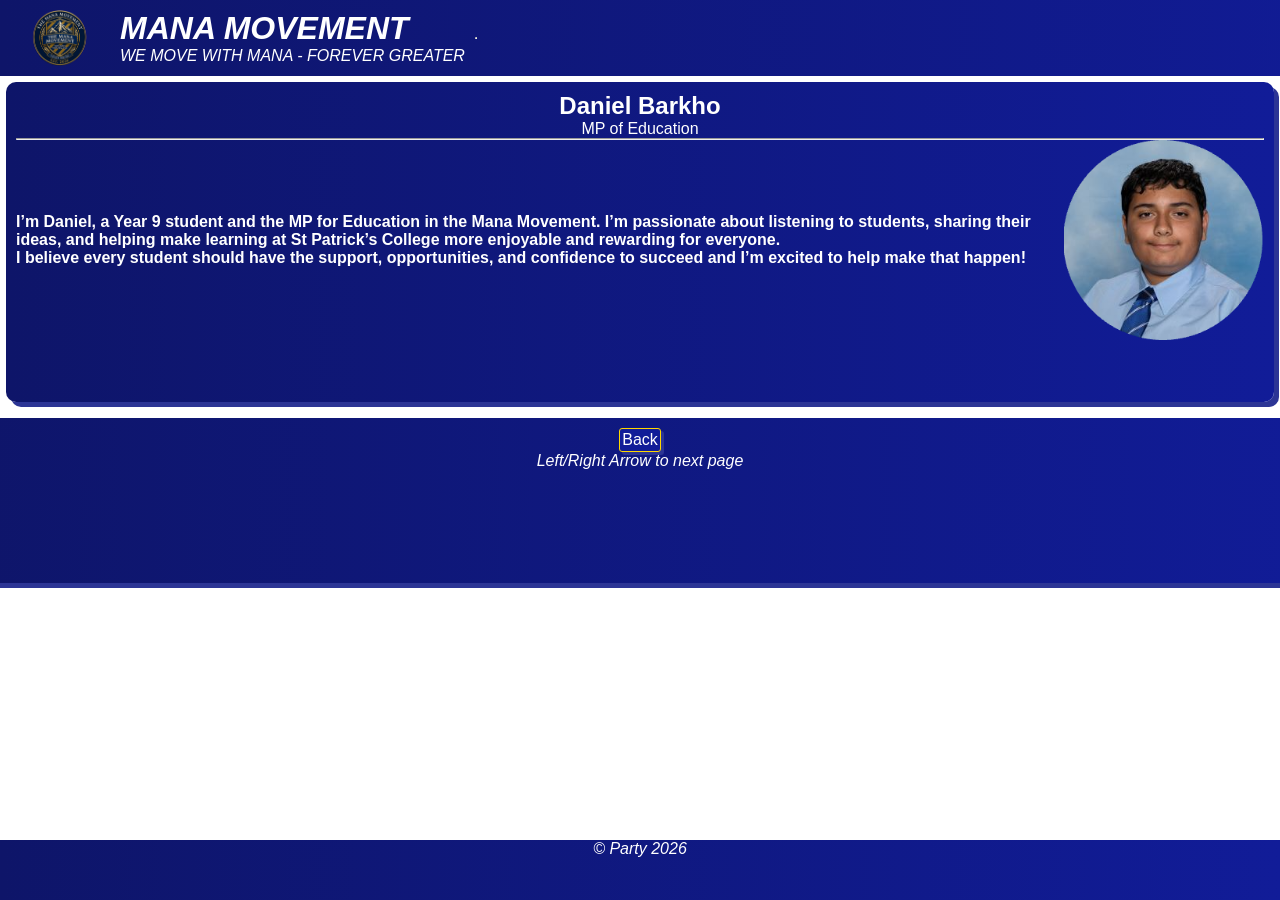
==== spc-website/daniel.html @ 61560403 "Add files via upload" ====
<!DOCTYPE html>
<html lang="en">
    <head>
        <meta charset="UTF-8">
        <meta name="viewport" content="width=device-width, initial-scale=1.0">
        <title>Mana Movement Members</title>
        <link rel="stylesheet" href="global.css">
        <script src="main.js" defer></script>
        <script src="page-sys.js" defer></script>
        <script>
        document.addEventListener('DOMContentLoaded', async (event) => {
            const nav = document.querySelector('.nav');
            const section = document.getElementById('section-c2');

            section.classList.remove('pre-animation');
            section.classList.add('fade-in');
            await wait(250);
            nav.classList.remove('pre-animation');
            nav.classList.add('fade-in');
        });
    </script>
    </head>
    <body>
        <header>
        <img src="logo.webp" width="100px"><hgroup>
            <h1><i>MANA MOVEMENT</i></h1>
            <p><i>WE MOVE WITH MANA - FOREVER GREATER</i></p>
        </hgroup>
        <hr>
        </header>
        <main>
            <section id="section-c2" class="pre-animation"> 
                <hgroup>
                <h2>Daniel Barkho</h2>
                <p>MP of Education</p>
                </hgroup>
                <hr>
                <article class="content-c1">
                <ul>
                    <li><b>I’m Daniel, a Year 9 student and the MP for Education in the Mana Movement. I’m passionate about listening to students, sharing their ideas, and helping make learning at St Patrick’s College more enjoyable and rewarding for everyone.</b></li>

                    <li><b>I believe every student should have the support, opportunities, and confidence to succeed and I’m excited to help make that happen!</b></li>
                </ul><img src="daniel.png" height="200px">
                </article>
            </section>
        </main>
        <nav class="nav pre-animation">
            <button onclick="window.location.href='index.html'">Back</button>
            <cite>Left/Right Arrow to next page</cite>
        </nav>
        <footer>
            <p><i>&copy; Party 2026</i></p>
        </footer>
    </body>
</html>
---- spc-website/global.css ----
* {
margin: 0;
padding: 0;
font-family: Arial, Helvetica, sans-serif;
}

:root { /* all of the variables used */
--primary-colour: rgb(17, 28, 152);
--secondary-colour: gold;
--trietary-colour: white;
--primary-shadow: rgb(44, 53, 149);
--primary-gradient: linear-gradient(270deg, var(--primary-colour) 0%, #0E1569 100%);;

}

button {
cursor: pointer;
}

button:disabled {
cursor: not-allowed;
}

.closeBtn {
background-color: red;
color: black;
}

body {
overflow-x: hidden;
margin: 0;
min-height: 100vh;
display: flex;
flex-direction: column;
background-image: url('https://lh3.googleusercontent.com/gps-cs-s/AHRPTWnXrvTigIt1uarFYO8mXpWEGDyxL52W-dBLXpBCwgQKAGgFk9Rssy869QeIQNdInloa92rKuhXYa1Me318KFTnuTNuSXHVe_KlR6_IWMV5aCSxTInuwOCVSRJRzJOrCcPwnM6NX-WElIUU=s1360-w1360-h1020-rw');
background-position: center;
background-size: cover;
}

button {
all: unset;
cursor: pointer;
color: var(--trietary-colour);
background-color: var(--primary-colour);
box-shadow: var(--primary-shadow) 3px 3px 0;
border: 1px solid var(--secondary-colour);
padding: 2px;
border-radius: 3px;
}

main {
display: flex;
flex-direction: row;
align-items: center;
gap: 20px;
}

section {
background: var(--primary-gradient);
margin: 6px;
color: var(--trietary-colour);
padding: 10px;
flex: 1;
/*min-*/height: 300px;
border-radius: 10px;
box-shadow: var(--primary-shadow) 5px 5px 0;
/*min-*/width:500px;
}

img {
    display: flex;
    align-self: center;
    justify-self: center;
}

.content-c1 {
    display: flex;
    align-items: center;
    gap: 30px;
}

.content-c1 ul {
    flex: 1;
}

#section-c1 hgroup {
    display: flex;
    flex-direction: column;
    align-items: center;
    width: 100%;
}

#section-c2 hgroup {
    display: flex;
    flex-direction: column;
    align-items: center;
    width: 100%;
}

header {
position: -webkit-sticky;
position: sticky;
top: 0;
background-color: var(--primary-colour);
background: var(--primary-gradient);
width: 1407px;
color: var(--trietary-colour);
display: flex;
align-items: center;
gap: 10px;
padding: 10px;
z-index: 1000;
}

#sectionForm {
    display: flex;
    flex-direction: column;
    flex-wrap: wrap;
    justify-content: center;
    align-items: center;
}

form {
    justify-content: center;
    align-items: center;
}

footer {
display: revert;
position: fixed;
left: 0;
right: 0;
bottom: 0;
width: 100%;
min-height: 60px;
background: var(--primary-gradient);
color: var(--trietary-colour);
text-align: center;
}

.submit-container {
    display: flex;
    justify-content: center;
}

.emphasis {
    color: var(--secondary-colour);
}

input {
width: 50%;
all: unset;
background-color: var(--primary-colour);
border: 2px solid var(--secondary-colour);
padding: 2px;

}

nav {
margin-top: 10px;
display: flex;
flex-direction: column;
background: var(--primary-gradient);
color: var(--trietary-colour);
padding: 10px;
height: 145px;
width: 1375px;
align-self: center;
align-items: center;
padding: 10px;
border-radius: 10px;
box-shadow: var(--primary-shadow) 5px 5px 0;
}

/* ANIMATION HANDLING */
@keyframes fade-in {
    from {
            opacity: 0;
            transform: translateY(10px);
        }
    to {
            opacity: 1;
            transform: translateY(0px);
        }
}

.fade-in {
animation: fade-in 0.5s ease-in-out forwards;
}

.pre-animation {
opacity: 0;
}

.fade-complete {
opacity: 1;
}
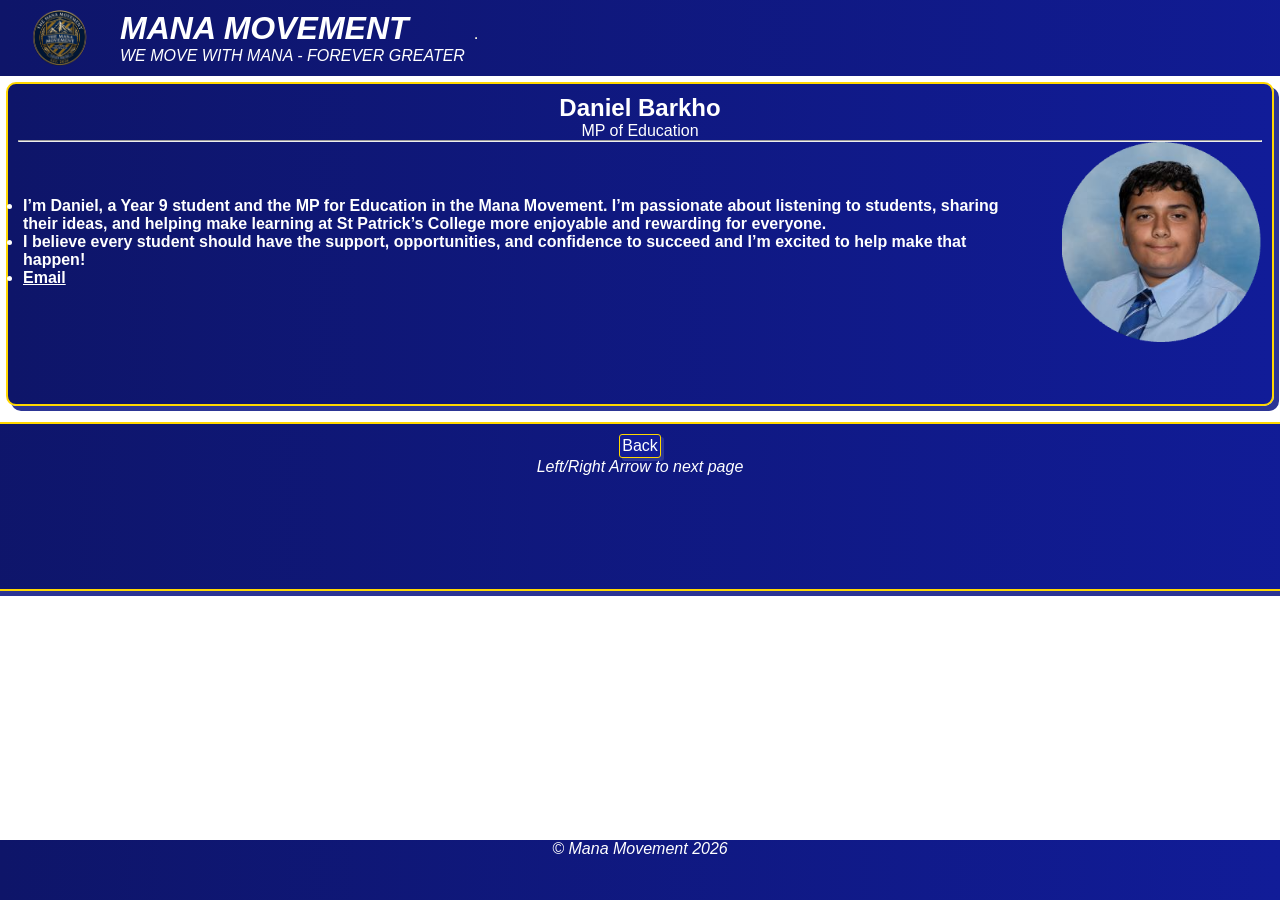
==== commit 24bd3ed8: "Add files via upload" ====
--- a/spc-website/daniel.html
+++ b/spc-website/daniel.html
@@ -40,6 +40,7 @@
                     <li><b>I’m Daniel, a Year 9 student and the MP for Education in the Mana Movement. I’m passionate about listening to students, sharing their ideas, and helping make learning at St Patrick’s College more enjoyable and rewarding for everyone.</b></li>
 
                     <li><b>I believe every student should have the support, opportunities, and confidence to succeed and I’m excited to help make that happen!</b></li>
+                    <li><b><a href="mailto:daniel.barkho@stpats.school.nz">Email</a></b></li>
                 </ul><img src="daniel.png" height="200px">
                 </article>
             </section>
@@ -49,7 +50,7 @@
             <cite>Left/Right Arrow to next page</cite>
         </nav>
         <footer>
-            <p><i>&copy; Party 2026</i></p>
+            <p><i>&copy; Mana Movement 2026</i></p>
         </footer>
     </body>
 </html>
--- a/spc-website/global.css
+++ b/spc-website/global.css
@@ -9,7 +9,7 @@
 --secondary-colour: gold;
 --trietary-colour: white;
 --primary-shadow: rgb(44, 53, 149);
---primary-gradient: linear-gradient(270deg, var(--primary-colour) 0%, #0E1569 100%);;
+--primary-gradient: linear-gradient(270deg, var(--primary-colour) 0%, #0E1569 100%);
 
 }
 
@@ -24,6 +24,14 @@
 .closeBtn {
 background-color: red;
 color: black;
+}
+
+article {
+    margin-left: 5px !important;
+}
+
+.divFix {
+    flex: 1;
 }
 
 body {
@@ -55,16 +63,35 @@
 gap: 20px;
 }
 
+a {
+    color: var(--trietary-colour);
+}
+
 section {
+background-color: var(--primary-colour);
 background: var(--primary-gradient);
 margin: 6px;
 color: var(--trietary-colour);
 padding: 10px;
 flex: 1;
-/*min-*/height: 300px;
+min-height: 300px;
 border-radius: 10px;
 box-shadow: var(--primary-shadow) 5px 5px 0;
+border: 2px solid var(--secondary-colour);
 /*min-*/width:500px;
+}
+
+.generalArticle {
+    display: flex;
+    flex-direction: row;
+    align-items: flex-start;
+    min-width: 0;
+    margin-top: 5px;
+    margin-bottom: 5px;
+}
+
+.generalArticle p {
+    margin: 0;
 }
 
 img {
@@ -170,6 +197,7 @@
 padding: 10px;
 border-radius: 10px;
 box-shadow: var(--primary-shadow) 5px 5px 0;
+border: 2px solid var(--secondary-colour);
 }
 
 /* ANIMATION HANDLING */
